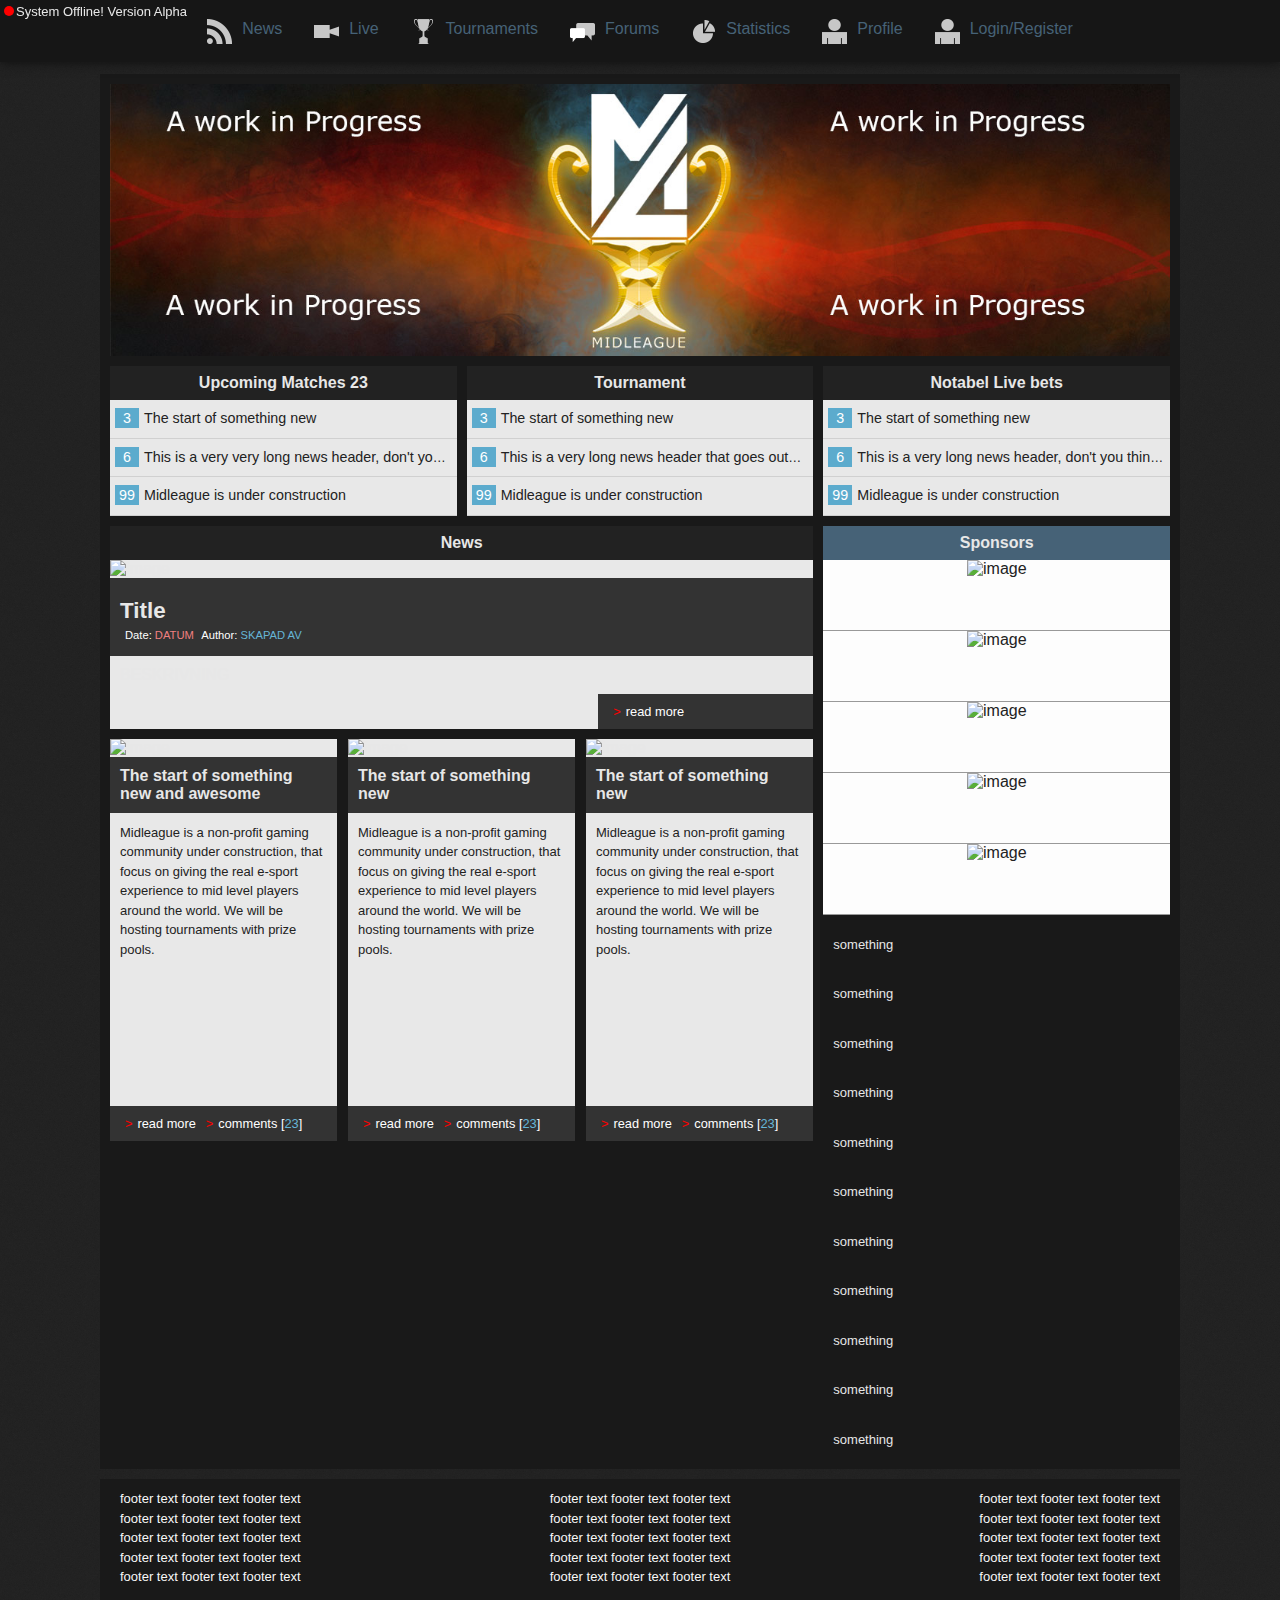
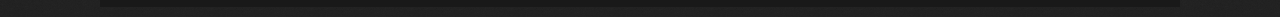
==== Midleague Frontend/index.html @ a0b6101e "Nu jävlar!" ====
<!DOCTYPE html>
<html>
   <head>
      <meta http-equiv="Content-Type" content="text/html; charset=utf-8" />
      <meta name="viewport" content="width=device-width, initial-scale=1, maximum-scale=1">
      <link rel="stylesheet" href="css/grid.css" />
      <link rel="stylesheet" href="css/style.css" />
      <link rel="stylesheet" href="css/normalize.css" />
      <script src="js/jquery.js"></script>
      <script src="js/jquery.nicescroll.min.js"></script>
      <script src="js/login_box_toggle.js"></script>
      <script src="js/core.js"></script>
        <script>                        
        $( document ).ready(function() {
                ws.onopen = function(){
                        news_short()
                }                                 
        });  
        </script> 
   </head>   
<body>

<div id="menu">	
    <div id="psa">
      <div id="conn_icon"></div>
      <div id="psa_info">
         <p> System Offline! Version Alpha 1.11</p>
      </div>
    </div>
   <nav>    
      <ul>
         <li>
            <a href="index.html"><img alt="" src="img/icons/nav/news.png">News</a>
         </li>
         <li>
            <a href="live.html"><img alt="" src="img/icons/nav/live.png">Live</a>
         </li>
         <li>
            <a href="tournaments.html"><img alt="" src="img/icons/nav/tournaments.png">Tournaments</a>
         </li>
         <li>
            <a href="forum.html"><img alt="" src="img/icons/nav/forums.png">Forums</a>
         </li>
         <li>
            <a href="statistics.html"><img alt="" src="img/icons/nav/statistics.png">Statistics</a>
         </li>
         <!--         <li>
                     <a href="betting.html"><img alt="" src="img/icons/nav/statistics.png">Betting</a>
                  </li>-->
         <li>
            <a href="profile.html"><img alt="" src="img/icons/nav/profile.png">Profile</a>
         </li>
         <li>
            <a id='account-panel' href="#login"><img alt="" src="img/icons/nav/profile.png">Login/Register</a>
         </li>
      </ul>
   </nav>

   <div class="login-small">
      <form action='#' method='post'>
      	<input type="text" id="pin" name="pin" style="overflow:hidden; margin-left:-10000px; position:absolute;">
        <input type="text" id="request_token" name="request_token" style="overflow:hidden; margin-left:-10000px; position:absolute;" value="">
        
        <input type="text" id="username" name="username" placeholder="Username...">
        <input type="password" id="password" name="password" placeholder="Password...">
         <button>Login</button>
         <div class='remember-me'>
            <label for="remember">Remember me</label>
            <input type="checkbox" value="yes" name="remember" id="remember" checked>
        </div>
        <div class='register'>
            <a id="register" class='register-btn' href="register.html">Register an Account</a>
      </form>     
    </div>
    </div>
</div> <!-- End Menu -->
<div id="page-wrapper">	
        <div id="header" class='row'>
            <div class='col-100'>
                <img src="img/hl.jpg" alt="image"> 
            </div>
        </div>    
   <div id="content-wrapper">
      <div class="row summary">
         <div class="col-33">
            <div class='newslist'>
               <h4>Upcoming Matches 23</h4> 
               <ul>
                  <li><span class='comment-count'><a href='#'>3</a></span><a href='#'>The start of something new</a></li>
                  <li><span class='comment-count'><a href='#'>6</a></span><a href='#'>This is a very very long news header, don't you think?</a></li>
                  <li><span class='comment-count'><a href='#'>99</a></span><a href='#'>Midleague is under construction</a></li>
               </ul>
            </div>
         </div>
         <div class="col-33">
            <div class='newslist'> 
               <h4>Tournament</h4>
               <ul> 
                  <li><span class='comment-count'><a href='#'>3</a></span><a href='#'>The start of something new</a></li>
                  <li><span class='comment-count'><a href='#'>6</a></span><a href='#'>This is a very long news header that goes outside the box, don't you think?</a></li>
                  <li><span class='comment-count'><a href='#'>99</a></span><a href='#'>Midleague is under construction</a></li>                
               </ul>
            </div>
         </div>

         <div class="col-33">
            <div class='newslist'>
               <h4>Notabel Live bets</h4>
               <ul>
                  <li><span class='comment-count'><a href='#'>3</a></span><a href='#'>The start of something new</a></li>
                  <li><span class='comment-count'><a href='#'>6</a></span><a href='#'>This is a very long news header, don't you think?</a></li>
                  <li><span class='comment-count'><a href='#'>99</a></span><a href='#'>Midleague is under construction</a></li>
               </ul>
            </div>
         </div>
      </div>

      <div class="row">
         <div class="col-66">

            <div class="itemHeader">
               <h4>News</h4>
            </div>
            
<!--           START FEATURED ARTICLE               -->
            <div class="news-row">
               <article class="news-article featured-article">
                  <section class='article-img'>
                     <img src="http://placehold.it/703x250" alt="image"> 
                  </section>
                  <section class="article-header"> 
                     <h2>Title</h2>
                     <div class='article-details'>
                     	<span class='article-date'>DATUM</span> <span class='article-author'>SKAPAD AV</span>
                     </div>
                  </section>
                  <section class="article-body">
                    BESKRIVNING
                  </section>

                  <footer>
                     <div class="footer-details">
                        <a href='#'>read more</a>                        
                     </div>
                  </footer>
                  <div class="clearfix"></div>
               </article>
            </div>

<!--           START NORMAL ARTICLES               -->
         
            <div class="news-row">
                <!-- FIRST ARTICEL! -->
               <article class="news-article seconds-article">
                  <section class='article-img'>                        
                        <img id="news_s_1_img" src="http://placehold.it/227x125" alt="image"> 
                  </section>
                  <section class="article-header"> 
                     <h4 id="news_s_1_title">The start of something new and awesome</h4>
<!--                     <div class='article-details'><span class='article-date'>01/13/14 13:00</span></div>-->
                  </section>
                  <section class="article-body">   
                        <p id="news_s_1_text">                        
                        Midleague is a non-profit gaming community under construction, that focus on giving the real e-sport experience to mid level players around the world. We will be hosting tournaments with prize pools.<br>
                        </p>
                  </section>

                  <footer>
                     <div class="footer-details">
                        <a href='#'>read more</a>
                        <a class="comment-count" href='#'>comments <span>23</span></a> 
                     </div>
                  </footer>
               </article>
                <!-- END -->
                <!-- SECOND ARTICEL! -->
               <article class="news-article seconds-article">
                  <section class='article-img'>
                     <img src="http://placehold.it/227x125" alt="image"> 
                  </section>
                  <section class="article-header"> 
                     <h4>The start of something new</h4>
   <!--                  <div class='article-details'><span class='article-date'>01/13/14 13:00</span></div>-->
                  </section>
                  <section class="article-body">
                     <p>
                        Midleague is a non-profit gaming community under construction, that focus on giving the real e-sport experience to mid level players around the world. We will be hosting tournaments with prize pools.<br>
                  </section>

                  <footer>
                     <div class="footer-details">
                        <a href='#'>read more</a>
                        <a class="comment-count" href='#'>comments <span>23</span></a> 
                     </div>
                  </footer>
               </article>
               <!-- END -->
               <!-- THIRD ARTICEL! -->
               <article class="news-article seconds-article">
                  <section class='article-img'>
                     <img src="http://placehold.it/227x125" alt="image"> 
                  </section>
                  <section class="article-header"> 
                     <h4>The start of something new</h4>
   <!--                  <div class='article-details'><span class='article-date'>01/13/14 13:00</span></div>-->
                  </section>
                  <section class="article-body">
                     <p>
                        Midleague is a non-profit gaming community under construction, that focus on giving the real e-sport experience to mid level players around the world. We will be hosting tournaments with prize pools.<br>
                  </section>

                  <footer>
                     <div class="footer-details">
                        <a href='#'>read more</a>
                        <a class="comment-count" href='#'>comments <span>23</span></a> 
                     </div>
                  </footer>
               </article>
               <!-- END -->
            </div>

         </div>


         <div class="col-33">

            <div class="sponsors">
               <h4>Sponsors</h4>
               <div class="sponsor">
                  <img src="http://placehold.it/347x70" alt="image"> 
               </div>
               <div class="sponsor">
                  <img src="http://placehold.it/347x70" alt="image"> 
               </div>
               <div class="sponsor">
                  <img src="http://placehold.it/347x70" alt="image"> 
               </div>
               <div class="sponsor">
                  <img src="http://placehold.it/347x70" alt="image"> 
               </div>
               <div class="sponsor">
                  <img src="http://placehold.it/347x70" alt="image"> 
               </div>
            </div>

            <div class="col inner-col-v">
               <p>something</p>
            </div>
            <div class="col inner-col-v">
               <p>something</p>
            </div>
            <div class="col inner-col-v">
               <p>something</p>
            </div>
            <div class="col inner-col-v">
               <p>something</p>
            </div>
            <div class="col inner-col-v">
               <p>something</p>
            </div>
            <div class="col inner-col-v">
               <p>something</p>
            </div>
            <div class="col inner-col-v">
               <p>something</p>
            </div>
            <div class="col inner-col-v">
               <p>something</p>
            </div>
            <div class="col inner-col-v">
               <p>something</p>
            </div>
            <div class="col inner-col-v">
               <p>something</p>
            </div>
            <div class="col inner-col-v">
               <p>something</p>
            </div>

         </div>

      </div>
   </div>

</div> <!-- Wrapper end -->

<!-- Footer + HTML/BODY ENDING  -->
<div id="footer">
   <footer>
      <div class="row">
            <ul class="col-33">
               <li>footer text footer text footer text</li>
               <li>footer text footer text footer text</li>
               <li>footer text footer text footer text</li>
               <li>footer text footer text footer text</li>
               <li>footer text footer text footer text</li>
            </ul>


            <ul class="col-33">
               <li>footer text footer text footer text</li>
               <li>footer text footer text footer text</li>
               <li>footer text footer text footer text</li>
               <li>footer text footer text footer text</li>
               <li>footer text footer text footer text</li>
            </ul>


            <ul class="col-33">
               <li>footer text footer text footer text</li>
               <li>footer text footer text footer text</li>
               <li>footer text footer text footer text</li>
               <li>footer text footer text footer text</li>
               <li>footer text footer text footer text</li>
            </ul>
        

      </div>
            <div class="clearfix"></div>
   </footer>
</div>

</body>
</html>
---- Midleague Frontend/css/grid.css ----
.row {
   width: 100%;
   margin-left: -10px;
   padding-bottom: 10px !important;
   padding-left: 10px;
   float:left;
   box-sizing: border-box; 
   -ms-box-sizing: border-box; 
   -moz-box-sizing: border-box; 
   -webkit-box-sizing: border-box;
}
.row:after {
   clear: both;
   content: " ";
   display: table;
}

.col-10,
.col-20,
.col-30,
.col-16,
.col-25,
.col-33,
.col-40,
.col-50,
.col-60,
.col-66,
.col-75,
.col-70,
.col-80,
.col-90,
.col-100,
.inner-col-v {
   position:relative;
   float:left;
   padding-left: 10px; 
   box-sizing: border-box; 
   -ms-box-sizing: border-box; 
   -moz-box-sizing: border-box; 
   -webkit-box-sizing: border-box;
}


.col-img {
   vertical-align: bottom;
   width: 100%;
}


.inner-col, .inner-col-v {
   padding: 10px;
   word-wrap: break-word;
}

.inner-col-v {
   margin-top: 0px;
   padding: 10px;
   float:left;
   width: 100%;
}

.inner-col .inner-col {
   padding: 0px;
   float:left;
}

.inner-col-v .inner-col {
   padding-top: 0px;
   padding-right: 20px;
   padding-left: 0px;
}

.inner-col-v + .inner-col-v {  
   margin-top: 10px;
}

.inner-col-v .inner-col:last-child {
   padding-right: 0;
}

.inner-col img {
   width: 100%;
}  

.inner-col ul {
   margin: 0;
   padding: 0;
   list-style-position: inside;
}


/* GRID COLUMNS*/
/* ------------------------*/

.col-10 { 
   width: 10%;      
}
.col-20 {
   width: 20%;
}
.col-30 {
   width: 30%;
}
.col-16 {
   width: 16.66666666666667%;
}
.col-25 {
   width: 25%;
}
.col-33 {
   width: 33.33333333333333%;
}
.col-40 {
   width: 40%;
}
.col-50 {
   width: 50%;
}
.col-60 {
   width: 60%;
}
.col-66 {
   width: 66.66666666666667%;
}
.col-70 {
   width: 70%;
}
.col-75 {
   width: 75%;
}
.col-80 {
   width: 80%;
}
.col-90 {
   width: 90%;
}
.col-100 {
   width: 100%;
}

* html .clearfix{
   height: 1%;
   overflow: visible;
}

*+html .clearfix{
   min-height: 1%;
}
.clearfix:after {
   clear: both;
   content: ".";
   display: table;
   height: 0;
   visibility: hidden;
   font-size: 0;
}
---- Midleague Frontend/css/style.css ----
html,
body {
  margin: 0;
  padding: 0;
  color: #e7e7e7;
}



body {
  font-family: "Helvetica Neue", Helvetica, Arial, sans-serif;
  background: url('../img/noise.png');
}
a {
  color: #06f;
}
h1 {
  font-size: 2.2em;
}
h2 {
  font-size: 1.4em;
}
h2,
h3,
h4 {
  margin-top: 0;
}
h3,
h4 {
  margin-bottom: 0.5em;
}
p,
ul {
  font-size: 0.8125em;
  line-height: 1.5;
  margin: 0 0 0 0;
}
/*@import "grid.less";*/
* html .clearfix {
  height: 1%;
  overflow: visible;
}
* + html .clearfix {
  min-height: 1%;
}
.reg-twitchtv,
.reg-facebook,
.reg-midleague {
  display: none;
}
#form-container .reg-form .form-labels {
  float: left;
  width: 30%;
  /*         label:nth-of-type(odd){
            background: #555;
            }
            label:nth-of-type(even){
            background: #666;
         }*/
}
#form-container .reg-form .form-labels label:after {
  content: ":";
}
#form-container .reg-form .form-labels label {
  display: block;
  padding: 10px 6px;
  margin: 0 0 8px 0;
  float: left;
  width: 100%;
}
#form-container .reg-form .form-labels label {
  background: #333;
}
#form-container .reg-form .form-labels label:hover {
  background: #5a5a5a;
}
#form-container .reg-form .form-inputs {
  width: 70%;
  float: left;
}
#form-container .reg-form .form-inputs input,
#form-container .reg-form .form-inputs select {
  box-sizing: border-box;
  -ms-box-sizing: border-box;
  -moz-box-sizing: border-box;
  -webkit-box-sizing: border-box;
  margin: 0 0 8px 0;
}
#form-container .reg-form .form-inputs input[type=text],
#form-container .reg-form .form-inputs input[type=password],
#form-container .reg-form .form-inputs input[type=email],
#form-container .reg-form .form-inputs input[type=text] {
  padding: 10px 6px;
  width: 100%;
  border: none;
  background: #e8e8e8;
}
#form-container .reg-form .form-inputs select {
  display: block;
  float: left;
  padding: 9px 6px;
  border: none;
}
#form-container .reg-form .form-inputs select[name=country] {
  width: 100%;
}
#form-container .reg-form .form-inputs select[name=month] {
  width: 40%;
}
#form-container .reg-form .form-inputs select[name=day] {
  width: 30%;
}
#form-container .reg-form .form-inputs select[name=year] {
  width: 30%;
}
#form-container .reg-form .form-inputs input:hover {
  background: #fff;
}
#form-container .reg-form .checkboxes {
  background: #e8e8e8;
  color: #222;
  padding: 6px;
}
#form-container input[type=submit] {
  margin: 0;
  padding: 0;
  margin: 10px auto 0 auto;
  width: 100%;
  height: 50px;
  border: none;
  float: left;
  background: #f7f7f7;
}
#form-container input[type=submit]:hover {
  background: #ddd;
}
.sponsors {
  margin-bottom: 10px;
}
.sponsors h4 {
  text-align: center;
  background: #466277;
  padding: 8px;
  margin: 0;
}
.sponsors .sponsor {
  border-bottom: 1px solid #999;
  height: 70px;
  width: 347px;
  text-align: center;
  color: #222;
  background: #fdfdfd;
}
.sponsors .sponsor img {
  width: 347px;
  height: 70px;
}
.sponsors .sponsor img:hover {
  opacity: 0.85;
  filter: alpha(opacity=85);
}
.sponsors .sponsor:last-child {
  padding-bottom: 0px;
}
.newslist {
  background: #e8e8e8;
}
.newslist h4 {
  text-align: center;
  background: #222;
  padding: 8px;
  margin: 0;
}
.newslist ul {
  padding: 0;
  margin: 0;
  list-style: none;
  color: #222;
}
.newslist ul li {
  padding: 8px 5px;
  overflow: hidden;
  white-space: nowrap;
  text-overflow: ellipsis;
  border-bottom: 1px solid rgba(0, 0, 0, 0.1);
}
.newslist ul li a {
  color: #222;
  padding: 10px 0;
  text-decoration: none;
  font-size: 1.1em;
}
.newslist ul li:hover {
  transition: background 0.3s, color 0.3s;
  background: #cfcfcf;
}
.newslist .comment-count {
  /*      &:before {content: "[";}
      &:after {content: "] ";}       */
}
.newslist .comment-count a {
  display: block;
  float: left;
  color: #fff;
  text-decoration: none;
  padding: 0 2px;
  background: #5cabcd;
  height: 20px;
  min-width: 20px;
  text-align: center;
  margin-right: 5px;
}
#page-wrapper {
  position: relative;
  width: 1080px;
  background: #191919;
  margin: 74px auto 0 auto;
  padding: 10px 0 0 0;
  overflow: hidden;
}
.system-msg {
  display: none;
}
.system-msg .inner-col {
  background: #560000;
  color: #d7d7d7;
}
.system-msg .inner-col span {
  font-size: 1.1em;
}
.system-msg .inner-col p {
  padding-top: 5px ;
}
.close-btn {
  cursor: pointer;
  color: red;
  text-align: center;
  /*      padding:10px;*/
  position: absolute;
  right: 5px;
  bottom: 5px;
  padding: 1px 4px;
  /*      width: 20px;
      height: 20px;*/
  background: #111;
  font-size: 0.95em !important;
}
.close-btn:hover {
  transition: background 0.2s;
  background: #333;
}
#header {
  position: relative;
  /*   background: #333;*/
}
#header img {
  margin: 0 0 0 0;
  height: auto;
  width: 100%;
  vertical-align: bottom;
  position: relative;
}
.itemHeader {
  text-align: center;
  background: #222;
  margin: 0;
}
.itemHeader h4 {
  margin: 0;
  padding: 8px;
}
.news-article {
  position: relative;
  background: #e8e8e8;
  margin-bottom: 10px;
}
.news-article section,
.news-article footer {
  padding: 10px;
}
.news-article .article-header,
.news-article footer {
  background: #333;
  margin: 0;
}
.news-article .article-img {
  padding: 0 ;
}
.news-article .article-img img {
  vertical-align: bottom;
}
.news-article h2 {
  margin: 0;
  padding: 10px 0 0 0;
}
.news-article h4 {
  pading: 0;
  margin: 0;
}
.news-article p {
  color: #222;
}
.news-article .article-details {
  font-size: 0.70em;
  padding: 5px;
  color: #66b5d7;
}
.news-article .article-details .article-date {
  padding-right: 5px;
  color: lightcoral;
}
.news-article .article-details .article-date:before {
  content: 'Date: ';
  color: #fff;
}
.news-article .article-details .article-author:before {
  content: 'Author: ';
  color: #fff;
}
.news-article footer {
  width: 195px;
  float: right;
}
.news-article footer .footer-details {
  min-width: 402px;
  text-align: center;
}
.news-article footer .footer-details:after {
  clear: both;
  content: ".";
  display: block;
  height: 0;
  visibility: hidden;
  font-size: 0;
}
.news-article footer .footer-details a {
  font-size: 0.8em;
  margin-left: 5px;
  float: left;
  color: #fff;
  text-decoration: none;
  transition: color 0.4s;
}
.news-article footer .footer-details a:hover {
  transition: color 0.2s;
  color: red;
  text-decoration: none;
}
.news-article footer .footer-details a:first-child:before {
  padding: 0 5px 0 0;
}
.news-article footer .footer-details a:before {
  content: '>';
  color: red;
  padding: 0 5px 0 5px;
}
.news-article footer .footer-details .comment-count span {
  color: #66b5d7;
  text-decoration: none;
}
.news-article footer .footer-details .comment-count span:before {
  content: " [";
  color: #fff;
}
.news-article footer .footer-details .comment-count span:after {
  content: "] ";
  color: #fff;
}
.featured-article .article-img img {
  width: 703px;
  height: 250px;
}
.featured-article .article-body {
  column-count: 2;
  column-gap: 15px;
  -webkit-column-count: 2;
  -webkit-column-gap: 15px;
  -moz-column-count: 2;
  -moz-column-gap: 15px;
}
.seconds-article {
  position: relative;
  width: 227px;
  min-height: 402px;
  float: left;
}
.seconds-article .article-img img {
  width: 227px;
  height: 125px;
}
.seconds-article footer {
  width: 207px !important;
  position: absolute;
  bottom: 0;
  float: none;
}
.seconds-article + .seconds-article {
  margin-left: 11px;
}
#psa {
	padding-left:4px;
	padding-top:2px;
	float:left;
	height:20px;
}

#psa_info {
	padding-left:2px;
	float:left;	
}

#conn_icon {
	margin-top:4px;
	float:left;
	width: 10px;
	height: 10px;
	border-radius: 50%;
}


#menu {
  margin: 0 auto;
  width: 100%;
  height: 62px;
  position: fixed;
  z-index: 9000;
  background: #161616;
  left: 0;
  right: 0;
  top: 0;
  box-shadow: 0px 1px 10px #111;
}
#menu nav {
  margin: 0 auto 0 auto;
  width: 100%;
  position: fixed;
  z-index: 99999;
  overflow: hidden;
}
#menu nav ul {
  clear: left;
  float: left;
  list-style: none;
  margin: 0;
  padding: 0;
  position: relative;
  left: 50%;
  text-align: center;
}
#menu nav li {
  display: block;
  float: left;
  list-style: none;
  margin: 0;
  padding: 0;
  position: relative;
  right: 50%;
}
#menu nav li a {
  font-size: 12pt;
  display: block;
  margin: 0px;
  padding: 19px 16px 21px 16px;
  background: #161616;
  color: #466277;
  text-decoration: none;
  line-height: 1.3em;
  transition: padding 0.3s;
}
#menu nav li a:hover {
  color: #66b5d7;
  padding-top: 28px;
  background: #222;
  transition: padding 0.2s, background 0.2s, color 0.3s;
}
#menu nav li a img {
  padding: 0 10px 0 0;
  float: left;
}
#menu nav li:hover {
  transition: background 0.2s, border 0.2s;
  border-bottom: solid #66b5d7 1px;
}
.login-small {
  font-size: 16px;
  position: relative;
  display: none;
  width: 378px;
  height: 180px;
  background: #161616;
  margin: 70px auto 0 auto;
  box-shadow: 0px 0px 20px #111;
}
.login-small form input[type=text],
.login-small form input[type=password] {
  position: relative;
  padding: 8px;
  -webkit-box-sizing: border-box;
  /* Safari/Chrome, other WebKit */
  -moz-box-sizing: border-box;
  /* Firefox, other Gecko */
  box-sizing: border-box;
  /* Opera/IE 8+ */
  margin: 10px 0 10px 10px;
  border: 0;
  width: 179px;
  float: left;
}
.login-small form input[type=password] {
  width: 169px;
}
.login-small form button {
  font-size: 14px;
  float: left;
  background: #66b5d7;
  border: 0;
  margin: 0 0 0 10px;
  padding: 8px 0px;
  width: 70px;
  border-radius: 1px;
  color: #fff;
  transition: background 0.2s;
}
.login-small form button:hover {
  transition: background 0.2s;
  background: #4897b9;
}
.login-small form .remember-me {
  position: relative;
  float: left;
  margin: 0 0 0 10px;
  padding: 8px 0;
  background: #66b5d7;
  color: #fff;
  width: 125px;
  border-radius: 1px;
}
.login-small form .remember-me input[type=checkbox] {
  position: absolute;
  margin: 3px 0 0 5px;
  right: 0;
  z-index: 99;
}
.login-small form .remember-me label {
  font-size: 14px;
  padding: 8px 0px 8px 10px;
  position: absolute;
  z-index: 1;
  top: 0;
  left: 0;
  width: 100%;
  background: #66b5d7;
  transition: background 0.2s;
}
.login-small form .remember-me label:hover {
  transition: background 0.2s;
  background: #4897b9;
}
.login-small .register {
  width: 100%;
  float: right;
  margin-right: 0px;
}
.login-small .register .register-btn {
  width: 358px;
  font-size: 14px;
  display: block;
  text-align: center;
  padding: 12px 0;
  margin: 10px 0 0 10px;
  color: #fff;
  text-decoration: none;
  border-radius: 1px;
  background: #66b5d7;
  transition: background 0.2s;
}
.login-small .register .register-btn:hover {
  transition: background 0.2s;
  background: #4897b9;
}
#footer {
  background: #191919;
  color: #f7f7f7;
  width: 1080px;
  margin: 10px auto;
}
#footer footer {
  padding: 10px;
}
#footer footer p {
  margin: 0px;
}
#footer ul {
  /*      text-align: center;*/
  list-style-type: none;
}
#footer ul:nth-child(1) {
  text-align: left;
}
#footer ul:nth-child(2) {
  text-align: center;
}
#footer ul:nth-child(3) {
  text-align: right;
}
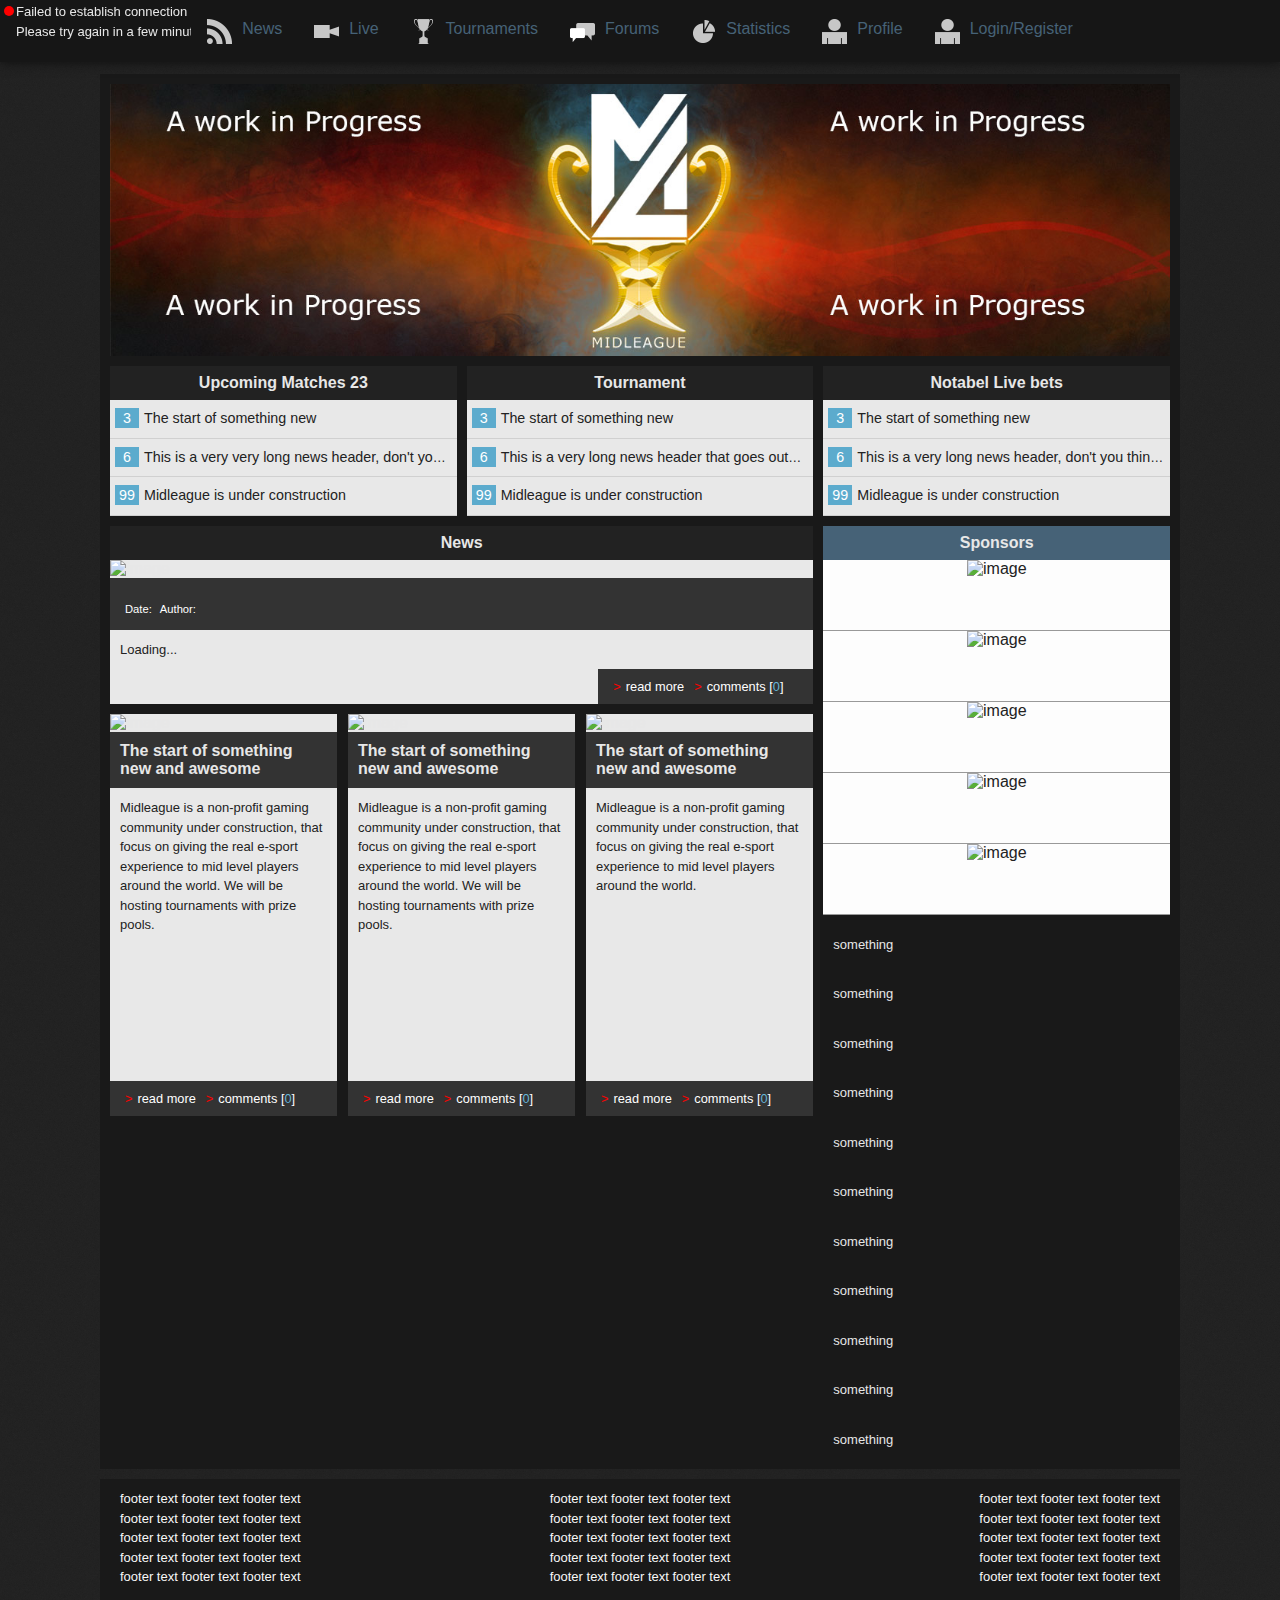
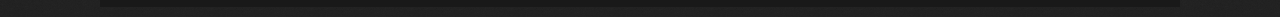
==== commit 2cbc2587: "Jobbat på newsystemet." ====
--- a/Midleague Frontend/index.html
+++ b/Midleague Frontend/index.html
@@ -13,6 +13,7 @@
         <script>                        
         $( document ).ready(function() {
                 ws.onopen = function(){
+                        news_long()
                         news_short()
                 }                                 
         });  
@@ -24,7 +25,7 @@
     <div id="psa">
       <div id="conn_icon"></div>
       <div id="psa_info">
-         <p> System Offline! Version Alpha 1.11</p>
+         <p id="psa_info_tag">  Failed to establish connection to the server.</br> Please try again in a few minutes</p>
       </div>
     </div>
    <nav>    
@@ -73,7 +74,8 @@
       </form>     
     </div>
     </div>
-</div> <!-- End Menu -->
+</div> 
+<!-- End Menu -->
 <div id="page-wrapper">	
         <div id="header" class='row'>
             <div class='col-100'>
@@ -126,21 +128,22 @@
             <div class="news-row">
                <article class="news-article featured-article">
                   <section class='article-img'>
-                     <img src="http://placehold.it/703x250" alt="image"> 
+                     <img id="news_big_img" src="http://placehold.it/703x250" alt="image"> 
                   </section>
                   <section class="article-header"> 
-                     <h2>Title</h2>
+                     <h2 id="news_big_title"></h2>
                      <div class='article-details'>
-                     	<span class='article-date'>DATUM</span> <span class='article-author'>SKAPAD AV</span>
+                     	<span class='article-date'><custom id="news_big_date">  </custom></span> <span class='article-author'><custom id="news_big_author">  </custom></span>
                      </div>
                   </section>
                   <section class="article-body">
-                    BESKRIVNING
+                    <p id="news_big_text">Loading...</p>
                   </section>
 
                   <footer>
                      <div class="footer-details">
                         <a href='#'>read more</a>                        
+                        <a class="comment-count" href='#'>comments <span><custom id="news_big_comments">0</custom></span></a>                      
                      </div>
                   </footer>
                   <div class="clearfix"></div>
@@ -168,51 +171,53 @@
                   <footer>
                      <div class="footer-details">
                         <a href='#'>read more</a>
-                        <a class="comment-count" href='#'>comments <span>23</span></a> 
+                        <a class="comment-count" href='#'>comments <span><custom id="news_s_1_comments">0</custom></span></a> 
                      </div>
                   </footer>
                </article>
                 <!-- END -->
                 <!-- SECOND ARTICEL! -->
                <article class="news-article seconds-article">
-                  <section class='article-img'>
-                     <img src="http://placehold.it/227x125" alt="image"> 
+                  <section class='article-img'>                        
+                        <img id="news_s_2_img" src="http://placehold.it/227x125" alt="image"> 
                   </section>
                   <section class="article-header"> 
-                     <h4>The start of something new</h4>
-   <!--                  <div class='article-details'><span class='article-date'>01/13/14 13:00</span></div>-->
-                  </section>
-                  <section class="article-body">
-                     <p>
+                     <h4 id="news_s_2_title">The start of something new and awesome</h4>
+<!--                     <div class='article-details'><span class='article-date'>01/13/14 13:00</span></div>-->
+                  </section>
+                  <section class="article-body">   
+                        <p id="news_s_2_text">                        
                         Midleague is a non-profit gaming community under construction, that focus on giving the real e-sport experience to mid level players around the world. We will be hosting tournaments with prize pools.<br>
+                        </p>
                   </section>
 
                   <footer>
                      <div class="footer-details">
                         <a href='#'>read more</a>
-                        <a class="comment-count" href='#'>comments <span>23</span></a> 
+                        <a class="comment-count" href='#'>comments <span><custom id="news_s_2_comments">0</custom></span></a> 
                      </div>
                   </footer>
                </article>
                <!-- END -->
                <!-- THIRD ARTICEL! -->
                <article class="news-article seconds-article">
-                  <section class='article-img'>
-                     <img src="http://placehold.it/227x125" alt="image"> 
+                  <section class='article-img'>                        
+                        <img id="news_s_3_img" src="http://placehold.it/227x125" alt="image"> 
                   </section>
                   <section class="article-header"> 
-                     <h4>The start of something new</h4>
-   <!--                  <div class='article-details'><span class='article-date'>01/13/14 13:00</span></div>-->
-                  </section>
-                  <section class="article-body">
-                     <p>
-                        Midleague is a non-profit gaming community under construction, that focus on giving the real e-sport experience to mid level players around the world. We will be hosting tournaments with prize pools.<br>
+                     <h4 id="news_s_3_title">The start of something new and awesome</h4>
+<!--                     <div class='article-details'><span class='article-date'>01/13/14 13:00</span></div>-->
+                  </section>
+                  <section class="article-body">   
+                        <p id="news_s_3_text">                        
+                        Midleague is a non-profit gaming community under construction, that focus on giving the real e-sport experience to mid level players around the world.
+                        </p>
                   </section>
 
                   <footer>
                      <div class="footer-details">
                         <a href='#'>read more</a>
-                        <a class="comment-count" href='#'>comments <span>23</span></a> 
+                        <a class="comment-count" href='#'>comments <span><custom id="news_s_3_comments">0</custom></span></a> 
                      </div>
                   </footer>
                </article>
--- a/Midleague Frontend/css/style.css
+++ b/Midleague Frontend/css/style.css
@@ -415,6 +415,7 @@
 	width: 10px;
 	height: 10px;
 	border-radius: 50%;
+  background-color: red;
 }
 
 
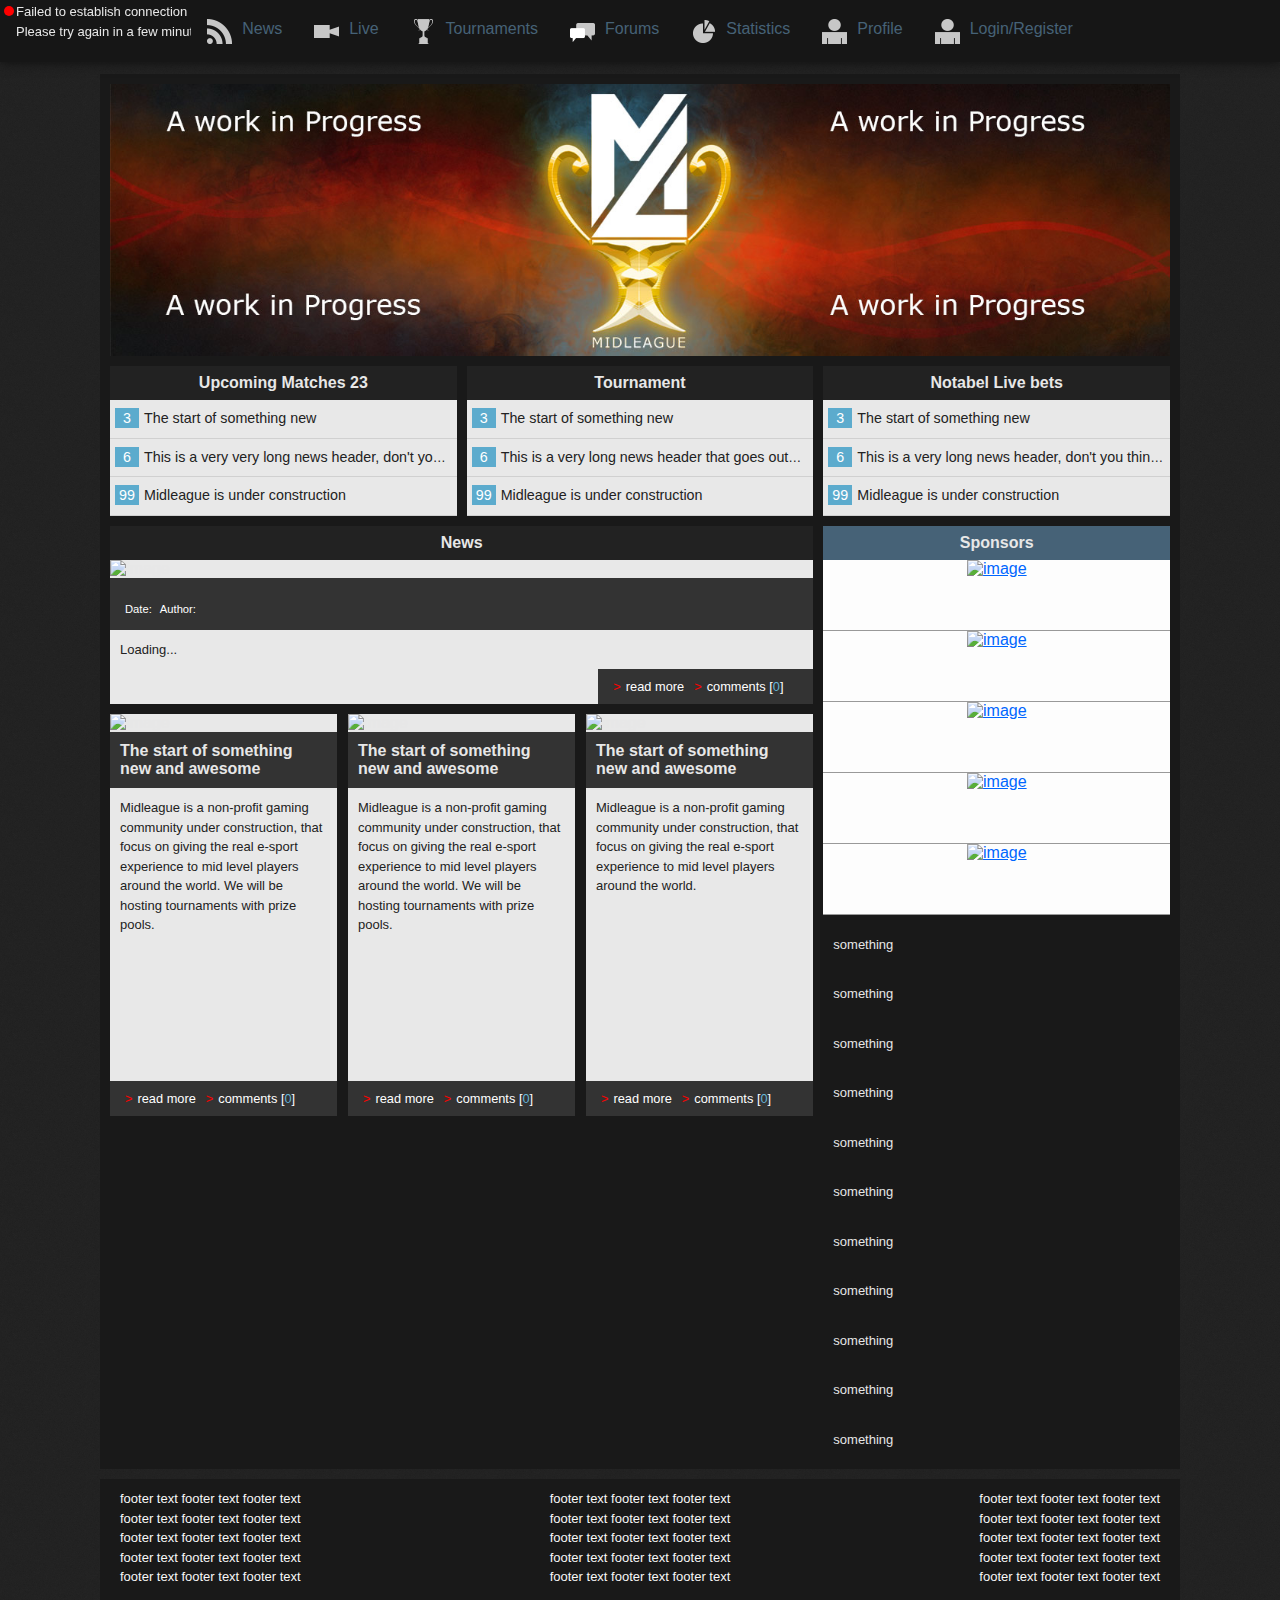
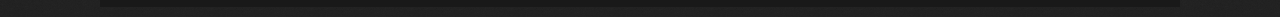
==== commit 98ea7c40: "Sponsor & Produktplan" ====
--- a/Midleague Frontend/index.html
+++ b/Midleague Frontend/index.html
@@ -15,6 +15,7 @@
                 ws.onopen = function(){
                         news_long()
                         news_short()
+                        sponsor_index()
                 }                                 
         });  
         </script> 
@@ -232,19 +233,19 @@
             <div class="sponsors">
                <h4>Sponsors</h4>
                <div class="sponsor">
-                  <img src="http://placehold.it/347x70" alt="image"> 
-               </div>
-               <div class="sponsor">
-                  <img src="http://placehold.it/347x70" alt="image"> 
-               </div>
-               <div class="sponsor">
-                  <img src="http://placehold.it/347x70" alt="image"> 
-               </div>
-               <div class="sponsor">
-                  <img src="http://placehold.it/347x70" alt="image"> 
-               </div>
-               <div class="sponsor">
-                  <img src="http://placehold.it/347x70" alt="image"> 
+                  <a id="sponsors_index_url_1" href=""><img id="sponsors_index_img_1" src="http://placehold.it/347x70" alt="image"></a>
+               </div>
+               <div class="sponsor">
+                  <a id="sponsors_index_url_2" href=""><img id="sponsors_index_img_2" src="http://placehold.it/347x70" alt="image"></a> 
+               </div>
+               <div class="sponsor">
+                  <a id="sponsors_index_url_3" href=""><img id="sponsors_index_img_3" src="http://placehold.it/347x70" alt="image"></a> 
+               </div>
+               <div class="sponsor">
+                  <a id="sponsors_index_url_4" href=""><img id="sponsors_index_img_4" src="http://placehold.it/347x70" alt="image"></a> 
+               </div>
+               <div class="sponsor">
+                  <a id="sponsors_index_url_5" href=""><img id="sponsors_index_img_5" src="http://placehold.it/347x70" alt="image"></a>
                </div>
             </div>
 
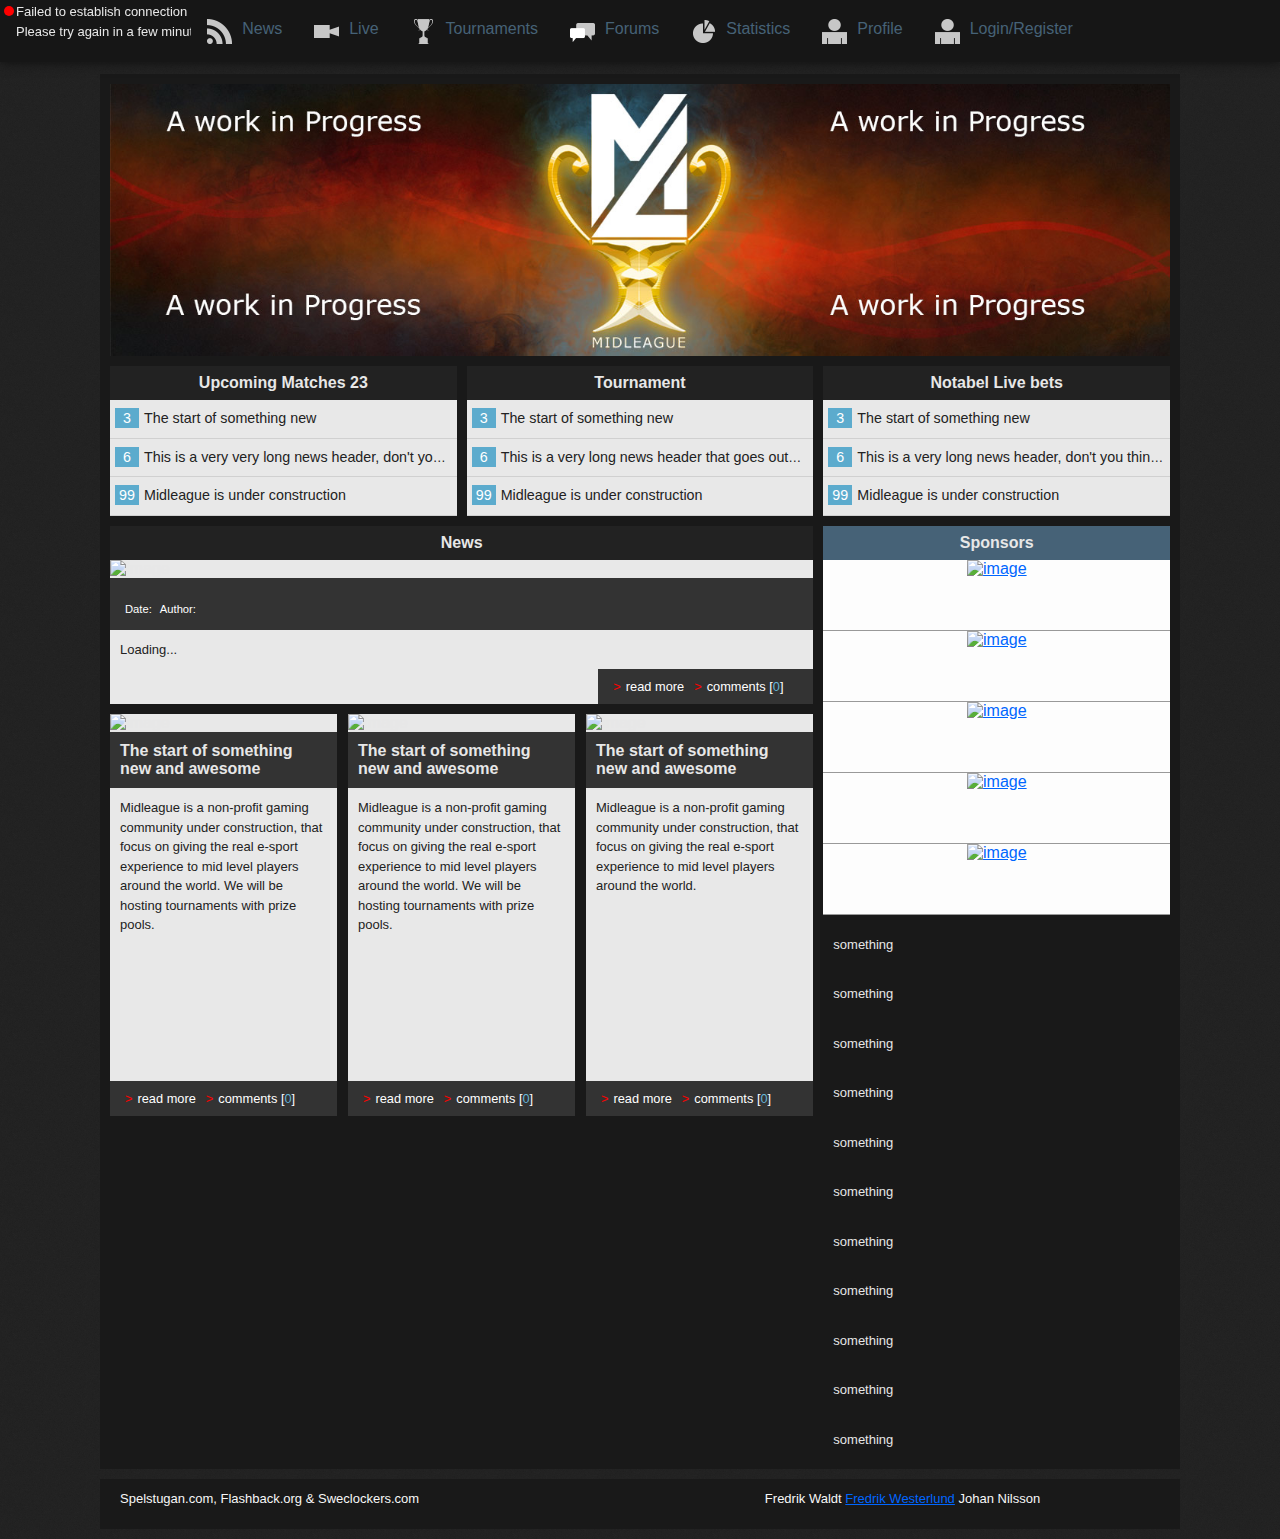
==== commit 0e9ef0c3: "DB update" ====
--- a/Midleague Frontend/index.html
+++ b/Midleague Frontend/index.html
@@ -294,34 +294,20 @@
 <div id="footer">
    <footer>
       <div class="row">
-            <ul class="col-33">
-               <li>footer text footer text footer text</li>
-               <li>footer text footer text footer text</li>
-               <li>footer text footer text footer text</li>
-               <li>footer text footer text footer text</li>
-               <li>footer text footer text footer text</li>
+            <ul class="col-50">
+               <li>Spelstugan.com, Flashback.org & Sweclockers.com </li>              
             </ul>
 
 
-            <ul class="col-33">
-               <li>footer text footer text footer text</li>
-               <li>footer text footer text footer text</li>
-               <li>footer text footer text footer text</li>
-               <li>footer text footer text footer text</li>
-               <li>footer text footer text footer text</li>
-            </ul>
-
-
-            <ul class="col-33">
-               <li>footer text footer text footer text</li>
-               <li>footer text footer text footer text</li>
-               <li>footer text footer text footer text</li>
-               <li>footer text footer text footer text</li>
-               <li>footer text footer text footer text</li>
-            </ul>
-        
-
-      </div>
+            <ul class="col-50">
+               <li>
+                  Fredrik Waldt
+                  <a href="http://fredrikw.se/">Fredrik Westerlund</a>
+                  Johan Nilsson                  
+
+               </li>             
+            </ul> 
+         </div>
             <div class="clearfix"></div>
    </footer>
 </div>
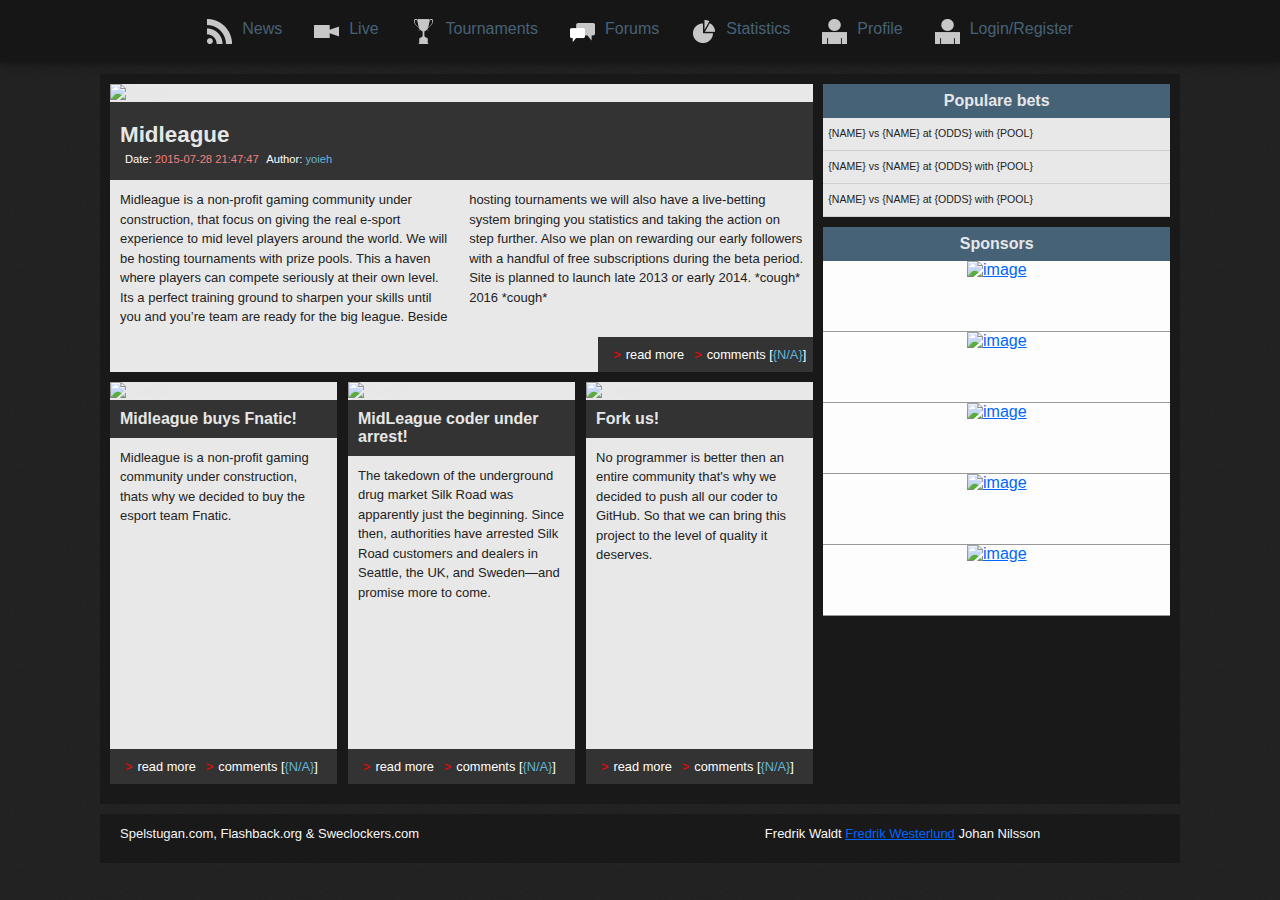
==== commit 9e2e18af: "Index & Read" ====
--- a/Midleague Frontend/index.html
+++ b/Midleague Frontend/index.html
@@ -13,22 +13,14 @@
         <script>                        
         $( document ).ready(function() {
                 ws.onopen = function(){
-                        news_long()
-                        news_short()
-                        sponsor_index()
+                        
                 }                                 
         });  
         </script> 
    </head>   
 <body>
 
-<div id="menu">	
-    <div id="psa">
-      <div id="conn_icon"></div>
-      <div id="psa_info">
-         <p id="psa_info_tag">  Failed to establish connection to the server.</br> Please try again in a few minutes</p>
-      </div>
-    </div>
+<div id="menu">
    <nav>    
       <ul>
          <li>
@@ -46,9 +38,6 @@
          <li>
             <a href="statistics.html"><img alt="" src="img/icons/nav/statistics.png">Statistics</a>
          </li>
-         <!--         <li>
-                     <a href="betting.html"><img alt="" src="img/icons/nav/statistics.png">Betting</a>
-                  </li>-->
          <li>
             <a href="profile.html"><img alt="" src="img/icons/nav/profile.png">Profile</a>
          </li>
@@ -77,74 +66,34 @@
     </div>
 </div> 
 <!-- End Menu -->
-<div id="page-wrapper">	
-        <div id="header" class='row'>
-            <div class='col-100'>
-                <img src="img/hl.jpg" alt="image"> 
-            </div>
-        </div>    
+<div id="page-wrapper">	  
    <div id="content-wrapper">
-      <div class="row summary">
-         <div class="col-33">
-            <div class='newslist'>
-               <h4>Upcoming Matches 23</h4> 
-               <ul>
-                  <li><span class='comment-count'><a href='#'>3</a></span><a href='#'>The start of something new</a></li>
-                  <li><span class='comment-count'><a href='#'>6</a></span><a href='#'>This is a very very long news header, don't you think?</a></li>
-                  <li><span class='comment-count'><a href='#'>99</a></span><a href='#'>Midleague is under construction</a></li>
-               </ul>
-            </div>
-         </div>
-         <div class="col-33">
-            <div class='newslist'> 
-               <h4>Tournament</h4>
-               <ul> 
-                  <li><span class='comment-count'><a href='#'>3</a></span><a href='#'>The start of something new</a></li>
-                  <li><span class='comment-count'><a href='#'>6</a></span><a href='#'>This is a very long news header that goes outside the box, don't you think?</a></li>
-                  <li><span class='comment-count'><a href='#'>99</a></span><a href='#'>Midleague is under construction</a></li>                
-               </ul>
-            </div>
-         </div>
-
-         <div class="col-33">
-            <div class='newslist'>
-               <h4>Notabel Live bets</h4>
-               <ul>
-                  <li><span class='comment-count'><a href='#'>3</a></span><a href='#'>The start of something new</a></li>
-                  <li><span class='comment-count'><a href='#'>6</a></span><a href='#'>This is a very long news header, don't you think?</a></li>
-                  <li><span class='comment-count'><a href='#'>99</a></span><a href='#'>Midleague is under construction</a></li>
-               </ul>
-            </div>
-         </div>
-      </div>
-
       <div class="row">
-         <div class="col-66">
-
-            <div class="itemHeader">
-               <h4>News</h4>
-            </div>
-            
+         <div class="col-66">            
 <!--           START FEATURED ARTICLE               -->
             <div class="news-row">
                <article class="news-article featured-article">
                   <section class='article-img'>
-                     <img id="news_big_img" src="http://placehold.it/703x250" alt="image"> 
-                  </section>
-                  <section class="article-header"> 
-                     <h2 id="news_big_title"></h2>
+                     <img id="news_big_img" src="https://placekitten.com/700/250" alt="image">
+                  </section>
+                  <section class="article-header"> 
+                     <h2>Midleague</h2>
                      <div class='article-details'>
-                     	<span class='article-date'><custom id="news_big_date">  </custom></span> <span class='article-author'><custom id="news_big_author">  </custom></span>
+                     	<span class='article-date'>2015-07-28 21:47:47</span> <span class='article-author'>yoieh</span>
                      </div>
                   </section>
                   <section class="article-body">
-                    <p id="news_big_text">Loading...</p>
-                  </section>
-
-                  <footer>
-                     <div class="footer-details">
-                        <a href='#'>read more</a>                        
-                        <a class="comment-count" href='#'>comments <span><custom id="news_big_comments">0</custom></span></a>                      
+                    <p>Midleague is a non-profit gaming community under construction, that focus on giving the real e-sport experience to mid level players around the world. We will be hosting tournaments with prize pools.
+
+This a haven where players can compete seriously at their own level. Its a perfect training ground to sharpen your skills until you and you’re team are ready for the big league. Beside hosting tournaments we will also have a live-betting system bringing you statistics and taking the action on step further. Also we plan on rewarding our early followers with a handful of free subscriptions during the beta period.
+
+Site is planned to launch late 2013 or early 2014. *cough* 2016 *cough*</p>
+                  </section>
+
+                  <footer>
+                     <div class="footer-details">
+                        <a href='read.html'>read more</a>                        
+                        <a class="comment-count" href='#'>comments <span><custom id="newsFeaturedComments">{N/A}</custom></span></a>                      
                      </div>
                   </footer>
                   <div class="clearfix"></div>
@@ -157,22 +106,22 @@
                 <!-- FIRST ARTICEL! -->
                <article class="news-article seconds-article">
                   <section class='article-img'>                        
-                        <img id="news_s_1_img" src="http://placehold.it/227x125" alt="image"> 
-                  </section>
-                  <section class="article-header"> 
-                     <h4 id="news_s_1_title">The start of something new and awesome</h4>
+                        <img src="http://hydra-media.cursecdn.com/lol.gamepedia.com/thumb/d/db/Fnaticlogo.png/300px-Fnaticlogo.png?version=9e33bc7d752a5b08345ebec30d0669c4" alt="image"> 
+                  </section>
+                  <section class="article-header"> 
+                     <h4>Midleague buys Fnatic!</h4>
 <!--                     <div class='article-details'><span class='article-date'>01/13/14 13:00</span></div>-->
                   </section>
                   <section class="article-body">   
-                        <p id="news_s_1_text">                        
-                        Midleague is a non-profit gaming community under construction, that focus on giving the real e-sport experience to mid level players around the world. We will be hosting tournaments with prize pools.<br>
+                        <p>                        
+                        Midleague is a non-profit gaming community under construction, thats why we decided to buy the esport team Fnatic.
                         </p>
                   </section>
 
                   <footer>
                      <div class="footer-details">
                         <a href='#'>read more</a>
-                        <a class="comment-count" href='#'>comments <span><custom id="news_s_1_comments">0</custom></span></a> 
+                        <a class="comment-count" href='#'>comments <span><custom id="newsFirstComments">{N/A}</custom></span></a> 
                      </div>
                   </footer>
                </article>
@@ -180,22 +129,21 @@
                 <!-- SECOND ARTICEL! -->
                <article class="news-article seconds-article">
                   <section class='article-img'>                        
-                        <img id="news_s_2_img" src="http://placehold.it/227x125" alt="image"> 
-                  </section>
-                  <section class="article-header"> 
-                     <h4 id="news_s_2_title">The start of something new and awesome</h4>
+                        <img src="http://s15.postimg.org/b274q2c0b/1486869_10201321028171263_451799306_n_jpg_oh_eb8.jpg" alt="image"> 
+                  </section>
+                  <section class="article-header"> 
+                     <h4>MidLeague coder under arrest!</h4>
 <!--                     <div class='article-details'><span class='article-date'>01/13/14 13:00</span></div>-->
                   </section>
                   <section class="article-body">   
-                        <p id="news_s_2_text">                        
-                        Midleague is a non-profit gaming community under construction, that focus on giving the real e-sport experience to mid level players around the world. We will be hosting tournaments with prize pools.<br>
-                        </p>
+                        <p>The takedown of the underground drug market Silk Road was apparently just the beginning. Since then, authorities have arrested Silk Road customers and dealers in Seattle, the UK, and Sweden—and promise more to come.
+</p>
                   </section>
 
                   <footer>
                      <div class="footer-details">
                         <a href='#'>read more</a>
-                        <a class="comment-count" href='#'>comments <span><custom id="news_s_2_comments">0</custom></span></a> 
+                        <a class="comment-count" href='#'>comments <span><custom id="newsSecondComments">{N/A}</custom></span></a>  
                      </div>
                   </footer>
                </article>
@@ -203,22 +151,21 @@
                <!-- THIRD ARTICEL! -->
                <article class="news-article seconds-article">
                   <section class='article-img'>                        
-                        <img id="news_s_3_img" src="http://placehold.it/227x125" alt="image"> 
-                  </section>
-                  <section class="article-header"> 
-                     <h4 id="news_s_3_title">The start of something new and awesome</h4>
-<!--                     <div class='article-details'><span class='article-date'>01/13/14 13:00</span></div>-->
+                        <img src="https://assets-cdn.github.com/images/modules/logos_page/GitHub-Logo.png" alt="image"> 
+                  </section>
+                  <section class="article-header"> 
+                     <h4>Fork us!</h4>
                   </section>
                   <section class="article-body">   
-                        <p id="news_s_3_text">                        
-                        Midleague is a non-profit gaming community under construction, that focus on giving the real e-sport experience to mid level players around the world.
+                        <p>                        
+                        No programmer is better then an entire community that's why we decided to push all our coder to GitHub. So that we can bring this project to the level of quality it deserves.
                         </p>
                   </section>
 
                   <footer>
                      <div class="footer-details">
                         <a href='#'>read more</a>
-                        <a class="comment-count" href='#'>comments <span><custom id="news_s_3_comments">0</custom></span></a> 
+                        <a class="comment-count" href='#'>comments <span><custom id="newsThirdComments">{N/A}</custom></span></a>  
                      </div>
                   </footer>
                </article>
@@ -230,6 +177,14 @@
 
          <div class="col-33">
 
+            <div class='newslist'>               
+               <h4>Populare bets</h4> 
+               <ul>                  
+                  <li><p>{NAME} vs {NAME} at {ODDS} with {POOL}</p></li>
+                  <li><p>{NAME} vs {NAME} at {ODDS} with {POOL}</p></li>
+                  <li><p>{NAME} vs {NAME} at {ODDS} with {POOL}</p></li>
+               </ul>
+            </div>
             <div class="sponsors">
                <h4>Sponsors</h4>
                <div class="sponsor">
@@ -248,43 +203,7 @@
                   <a id="sponsors_index_url_5" href=""><img id="sponsors_index_img_5" src="http://placehold.it/347x70" alt="image"></a>
                </div>
             </div>
-
-            <div class="col inner-col-v">
-               <p>something</p>
-            </div>
-            <div class="col inner-col-v">
-               <p>something</p>
-            </div>
-            <div class="col inner-col-v">
-               <p>something</p>
-            </div>
-            <div class="col inner-col-v">
-               <p>something</p>
-            </div>
-            <div class="col inner-col-v">
-               <p>something</p>
-            </div>
-            <div class="col inner-col-v">
-               <p>something</p>
-            </div>
-            <div class="col inner-col-v">
-               <p>something</p>
-            </div>
-            <div class="col inner-col-v">
-               <p>something</p>
-            </div>
-            <div class="col inner-col-v">
-               <p>something</p>
-            </div>
-            <div class="col inner-col-v">
-               <p>something</p>
-            </div>
-            <div class="col inner-col-v">
-               <p>something</p>
-            </div>
-
          </div>
-
       </div>
    </div>
 
--- a/Midleague Frontend/css/style.css
+++ b/Midleague Frontend/css/style.css
@@ -135,7 +135,7 @@
   background: #ddd;
 }
 .sponsors {
-  margin-bottom: 10px;
+  margin-top: 10px;
 }
 .sponsors h4 {
   text-align: center;
@@ -163,11 +163,12 @@
   padding-bottom: 0px;
 }
 .newslist {
+
   background: #e8e8e8;
 }
 .newslist h4 {
   text-align: center;
-  background: #222;
+  background: #466277;
   padding: 8px;
   margin: 0;
 }
@@ -210,6 +211,36 @@
   text-align: center;
   margin-right: 5px;
 }
+.populareBets {
+  background: #e8e8e8;
+}
+.populareBets h4 {
+  text-align: center;
+  background: #466277;
+  padding: 8px;
+  margin: 0;
+}
+.populareBets ul {
+  padding: 0;
+  margin: 0;
+  list-style: none;
+  color: #222;
+}
+.populareBets ul li {
+  padding: 8px 5px;
+  overflow: hidden;
+  white-space: nowrap;
+  text-overflow: ellipsis;
+  border-bottom: 1px solid rgba(0, 0, 0, 0.1);
+}
+.populareBets ul li a {
+  color: #222;
+  padding: 10px 0;
+  text-decoration: none;
+  font-size: 1.1em;
+}
+
+
 #page-wrapper {
   position: relative;
   width: 1080px;
@@ -255,14 +286,14 @@
 }
 #header img {
   margin: 0 0 0 0;
-  height: auto;
+  height: 150px;
   width: 100%;
   vertical-align: bottom;
   position: relative;
 }
 .itemHeader {
   text-align: center;
-  background: #222;
+  background: #466277;
   margin: 0;
 }
 .itemHeader h4 {
@@ -368,7 +399,7 @@
 }
 .featured-article .article-img img {
   width: 703px;
-  height: 250px;
+  height: 200px;
 }
 .featured-article .article-body {
   column-count: 2;
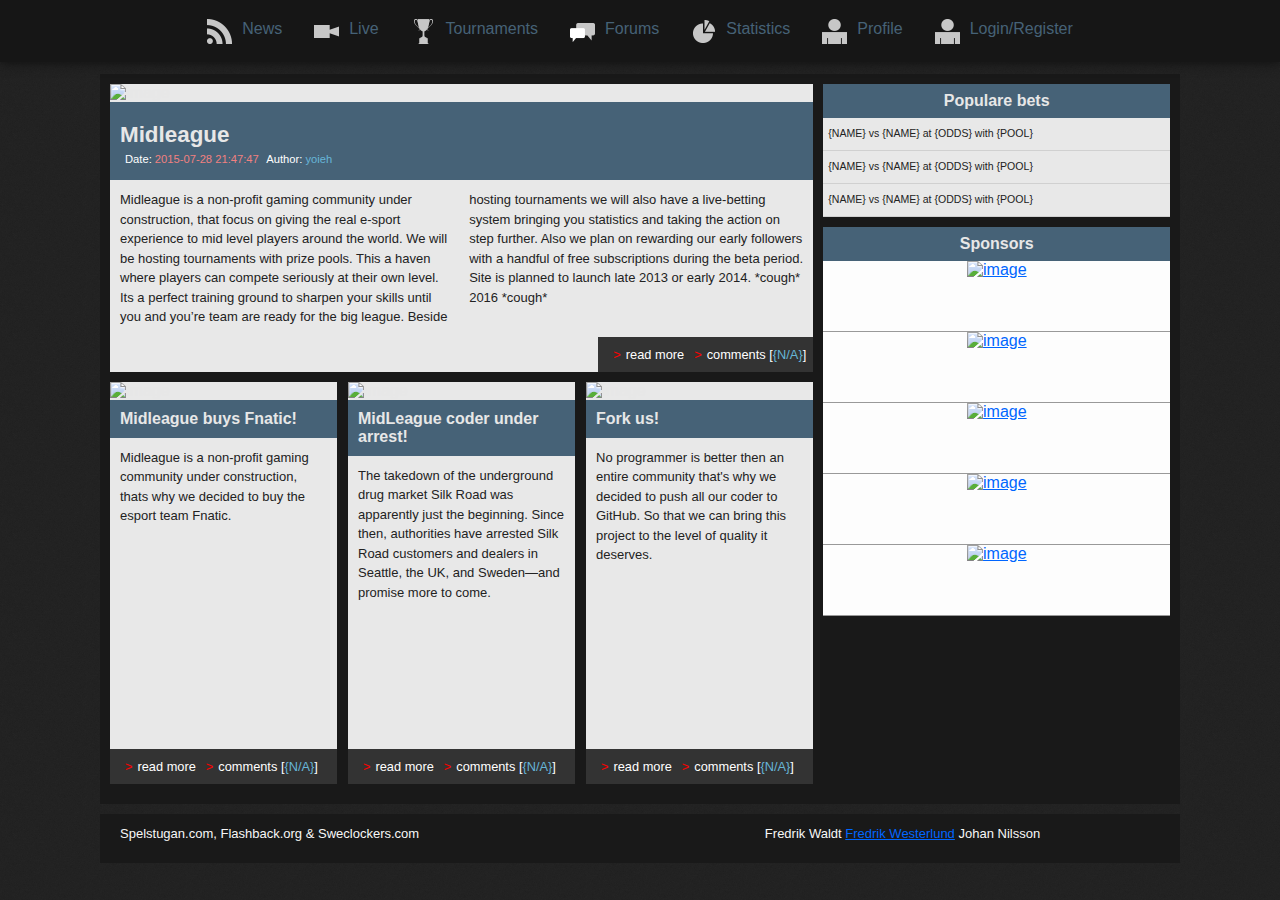
==== commit 5d836f77: "Index'n'read" ====
--- a/Midleague Frontend/index.html
+++ b/Midleague Frontend/index.html
@@ -75,13 +75,13 @@
                <article class="news-article featured-article">
                   <section class='article-img'>
                      <img id="news_big_img" src="https://placekitten.com/700/250" alt="image">
-                  </section>
-                  <section class="article-header"> 
-                     <h2>Midleague</h2>
-                     <div class='article-details'>
-                     	<span class='article-date'>2015-07-28 21:47:47</span> <span class='article-author'>yoieh</span>
-                     </div>
-                  </section>
+                     <section class="article-header"> 
+                        <h2>Midleague</h2>
+                        <div class='article-details'>
+                           <span class='article-date'>2015-07-28 21:47:47</span> <span class='article-author'>yoieh</span>
+                        </div>
+                     </section>
+                  </section>                  
                   <section class="article-body">
                     <p>Midleague is a non-profit gaming community under construction, that focus on giving the real e-sport experience to mid level players around the world. We will be hosting tournaments with prize pools.
 
@@ -177,8 +177,8 @@
 
          <div class="col-33">
 
-            <div class='newslist'>               
-               <h4>Populare bets</h4> 
+            <div class='populareBets'>               
+               <h4 class="StandardH4">Populare bets</h4> 
                <ul>                  
                   <li><p>{NAME} vs {NAME} at {ODDS} with {POOL}</p></li>
                   <li><p>{NAME} vs {NAME} at {ODDS} with {POOL}</p></li>
--- a/Midleague Frontend/css/style.css
+++ b/Midleague Frontend/css/style.css
@@ -162,15 +162,20 @@
 .sponsors .sponsor:last-child {
   padding-bottom: 0px;
 }
-.newslist {
-
-  background: #e8e8e8;
-}
-.newslist h4 {
+.StandardH4 {
   text-align: center;
   background: #466277;
   padding: 8px;
   margin: 0;
+}
+.newslistWraper {
+  padding-left: 0px;
+}
+
+.newslist {
+  width: 100%;
+  float: left;
+  background: #e8e8e8;
 }
 .newslist ul {
   padding: 0;
@@ -183,6 +188,7 @@
   overflow: hidden;
   white-space: nowrap;
   text-overflow: ellipsis;
+  text-align: center;
   border-bottom: 1px solid rgba(0, 0, 0, 0.1);
 }
 .newslist ul li a {
@@ -309,10 +315,15 @@
 .news-article footer {
   padding: 10px;
 }
+
 .news-article .article-header,
 .news-article footer {
   background: #333;
   margin: 0;
+}
+
+.article-header {
+  background: #466277 !important;
 }
 .news-article .article-img {
   padding: 0 ;
